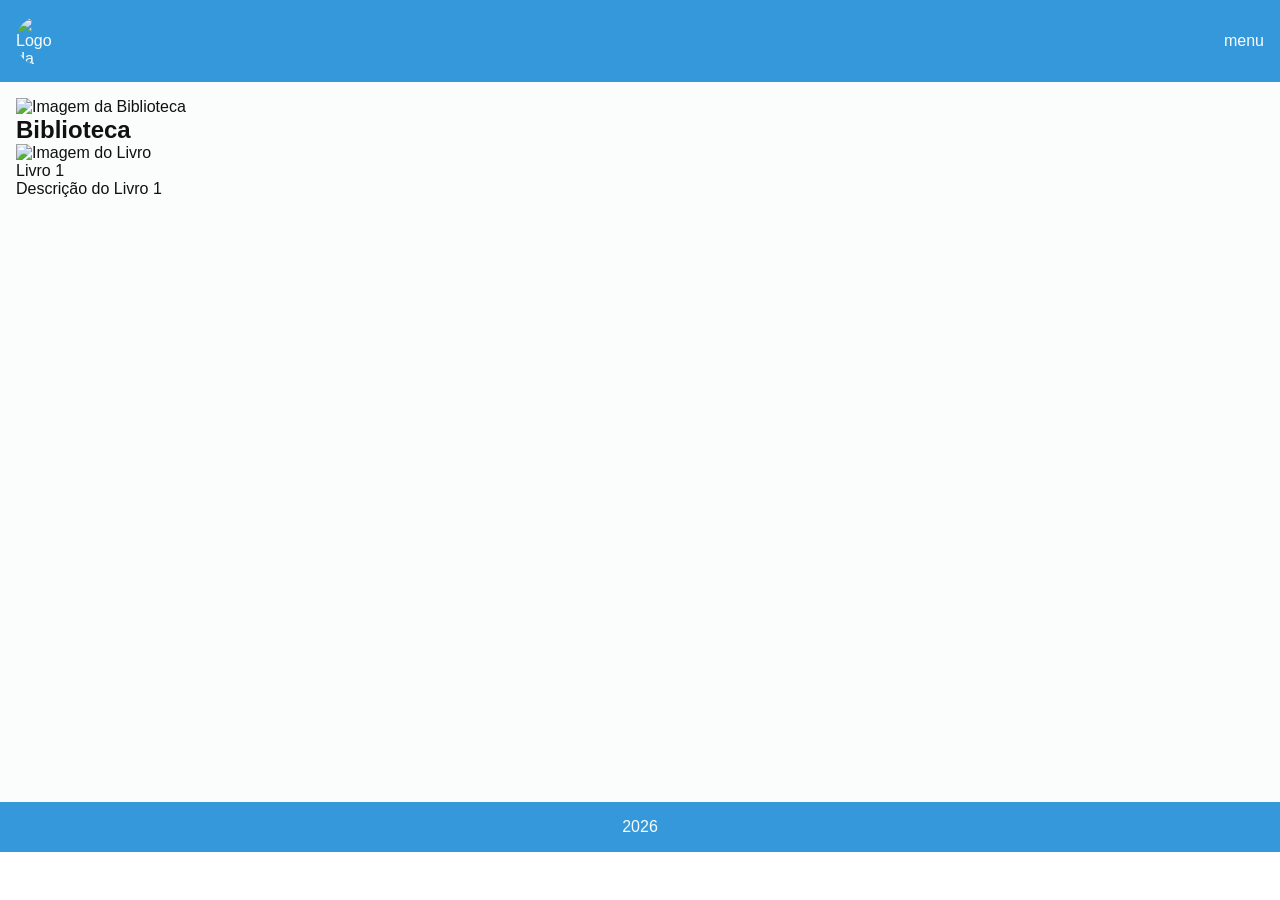
==== index.html @ 829e8d85 "projeto biblioteca" ====
<!DOCTYPE html>
<html lang="pt-BR">
<head>
    <meta charset="UTF-8">
    <meta name="viewport" content="width=device-width, initial-scale=1.0">
    <title>biblioteca</title>
    <link rel="stylesheet" href="style.css">
</head>


<body>
    <header>
        <!---logo-->
        <img src="https://picsum.photos/100" alt="Logo da Biblioteca" class="logo">

        <!-- menu -->
         <nav>menu
            <a href="index.html"></a>
        
         </nav>
 
    </header>


    <main>  
       <img src="https://picsum.photos/900/200" alt="Imagem da Biblioteca" id="jumbo">
       <h2>Biblioteca  </h2>
        <div class="card-conteiner">
            <div class="card">
                <div class="card-img">
                    <img src="https://picsum.photos/200" alt="Imagem do Livro" class="card-img">
                </div>
                <div class="card-tex">
                    <h>Livro 1</h3>
                    <p>Descrição do Livro 1</p>
                </div>
            </div>
        </div>
    </main>



    <footer>
        <p>2026</p>
    </footer>

</body>
</html>
---- style.css ----
*{
    margin: 0;
    padding: 0;
    box-sizing: border-box;
    font-family: sans-serif;
}


:root{
    --primary-color: #3498db;
    --secondary-color: #fafdfb;
    --terceary-color: #101110;
    --font-family: 'Arial', sans-serif;
    --font-size: 16px;
    --line-height: 1.5;
}

header, footer{
    background-color: var(--primary-color);
    color: var(--secondary-color);
    padding: 1rem;
    display: flex;
}

.logo{
    /*opção usada para deixar a imagem arredondada  */
    width: 50px;
    height: 50px;
    border-radius: 50%;
    
}
header{ 
    justify-content: space-between;
    align-items: center;
}  

footer{
    justify-content: center;
}

nav a:hover{
    background-color: var(--secondary-color);
    color: var(--terceary-color);
    border-raidius: 20px;
}

main{
    padding: 1rem;
    background-color: var(--secondary-color);
    color: var(--terceary-color);
    min-height: 80vh;
}



#jumbo{
    width: 100%;
    height: 200px;
    /* para preencher o espaço disponível elemento usado fili */
    object-fit: fili;
}
h1{
    text-align: center;
    background-color: var(--primary-color);
    color: var(--secondary-color);

    margin: 1rem 0;
}
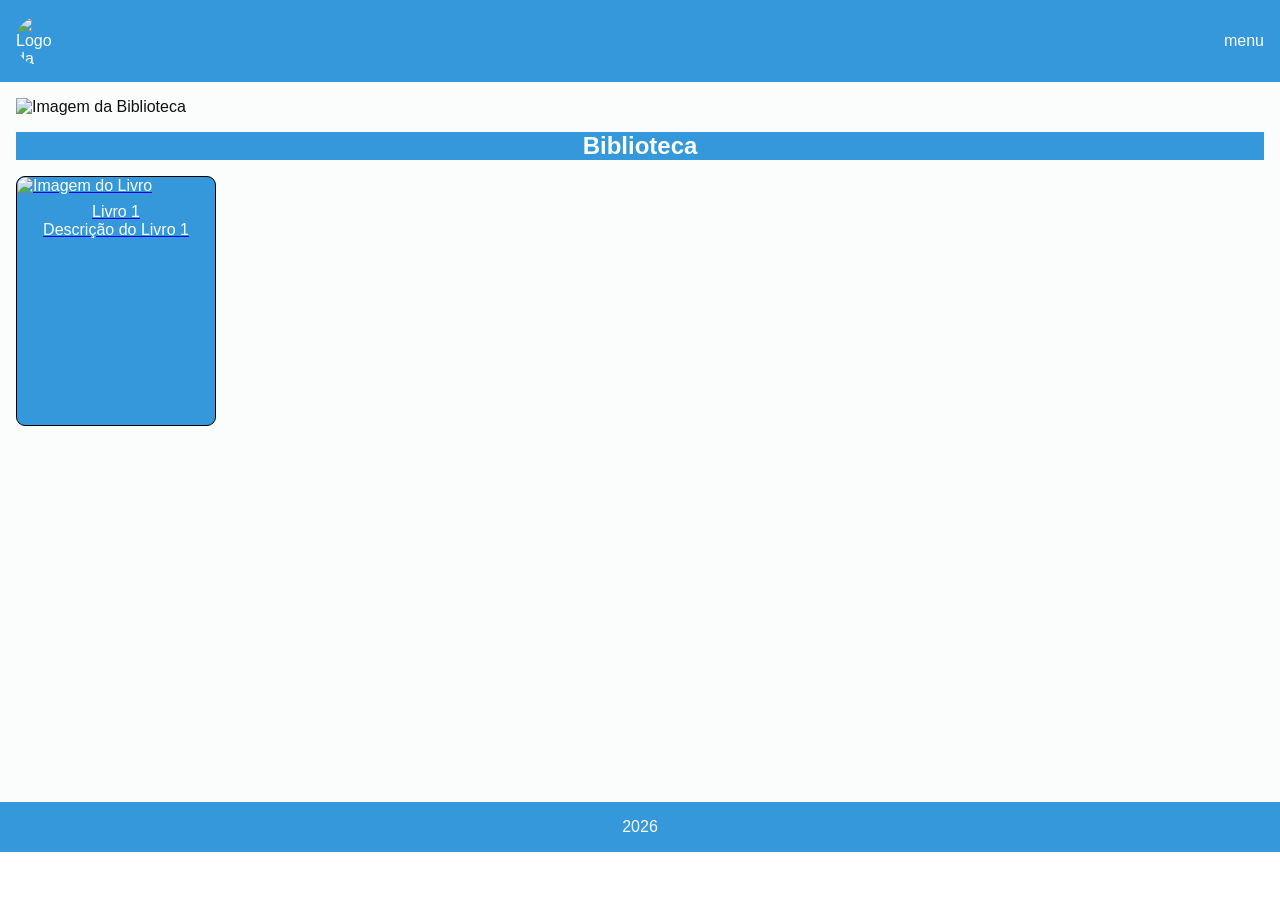
==== commit 30f0665e: "detalhes acrescentados" ====
--- a/index.html
+++ b/index.html
@@ -26,15 +26,20 @@
        <img src="https://picsum.photos/900/200" alt="Imagem da Biblioteca" id="jumbo">
        <h2>Biblioteca  </h2>
         <div class="card-conteiner">
-            <div class="card">
-                <div class="card-img">
-                    <img src="https://picsum.photos/200" alt="Imagem do Livro" class="card-img">
+             <a href="detalhes.html">
+                <div class="card">
+                    <div class="card-img">
+                        <img src="https://picsum.photos/200" alt="Imagem do Livro" class="card-img">
+                    </div>
+                    <div class="card-text">
+                        <h>Livro 1</h3>
+                        <p>Descrição do Livro 1</p>
+                    </div>
+                    
                 </div>
-                <div class="card-tex">
-                    <h>Livro 1</h3>
-                    <p>Descrição do Livro 1</p>
-                </div>
-            </div>
+            </a>
+
+            
         </div>
     </main>
 
--- a/style.css
+++ b/style.css
@@ -59,10 +59,70 @@
     /* para preencher o espaço disponível elemento usado fili */
     object-fit: fili;
 }
-h1{
+h2{
     text-align: center;
     background-color: var(--primary-color);
     color: var(--secondary-color);
 
     margin: 1rem 0;
+}
+
+
+
+.card-conteiner{
+    display: grid;
+    grid-template-columns: repeat(5, 1fr);
+    justify-content: center;
+    gap:1rem;
+    
+}
+
+.card{
+
+    border: 1px solid black;
+    background-color: var(--primary-color);
+    color: var(--secondary-color);
+    border-radius: 9px;
+    width: 200px;
+    height: 250px;
+
+/* quando voce quer que o curso mude para um dedinho segue a seguinte estrutura */
+    cursor: pointer;
+    transition: 1s 
+
+}
+
+.card:hover{
+/*  */
+    box-shadow: 5px 5px 10px 0px rgba(15, 15, 15, 0.966);
+/* vc pode colocar a função zoom expandir com o curso scale:(cal...*/
+
+}
+/* deixar a imagem com borda superior arredondada */
+.card-img img{
+    width: 100%;
+    object-fit: cover;
+    border-radius: 9px 9px 0 0;
+}
+
+.card-text{
+    padding: 0.5rem;
+    text-align: center;
+}
+
+.card-container a{
+text-decoration: none;
+}
+
+.detalhe{
+    display: flex;
+    justify-content: center;
+     align-items: center;
+
+}
+#texto .detalhe{
+    width: 50%;
+    padding: 1rem;
+    text-align: center;
+    margin: 0 auto;
 }
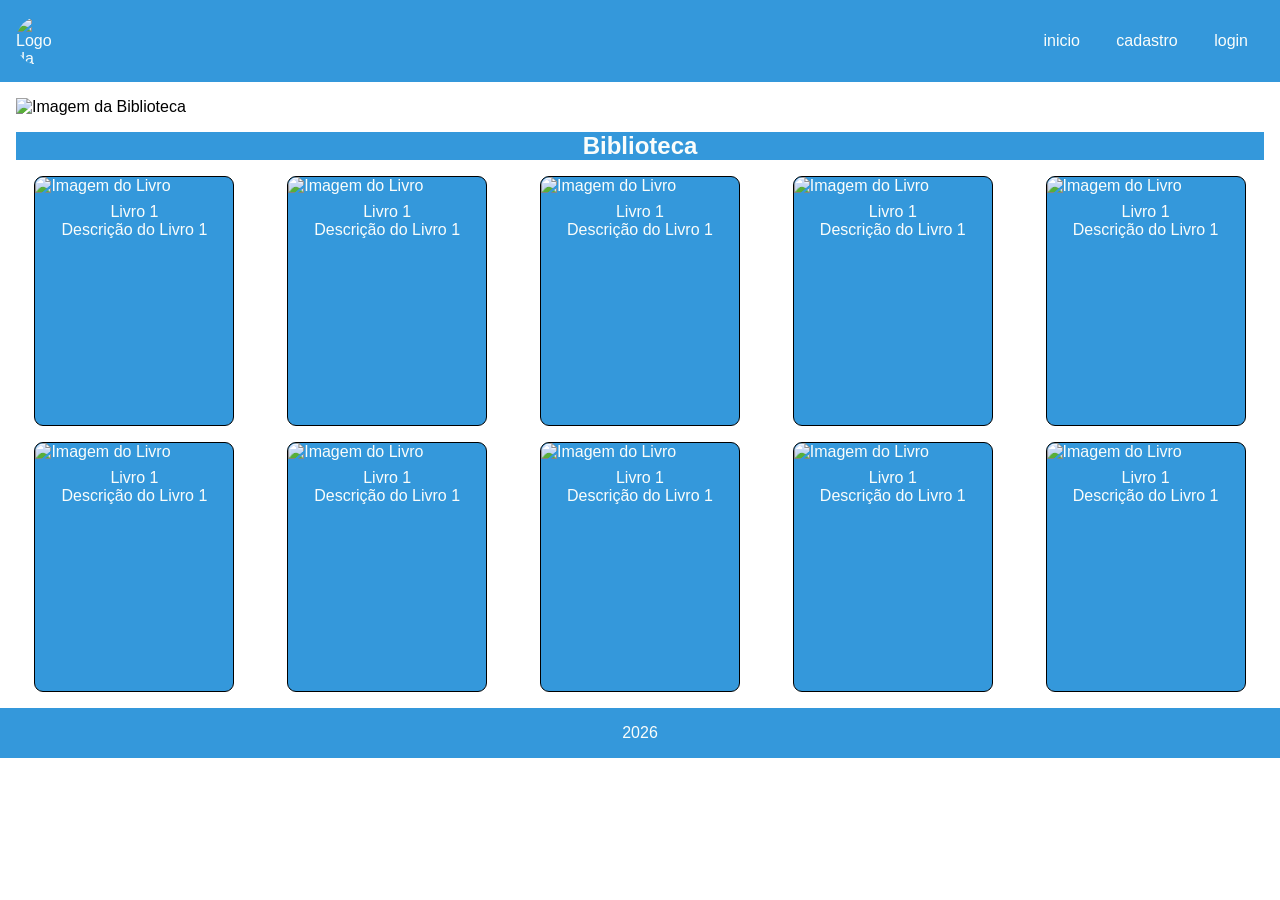
==== commit d15029d7: "atualizacoes" ====
--- a/index.html
+++ b/index.html
@@ -1,5 +1,6 @@
 <!DOCTYPE html>
 <html lang="pt-BR">
+
 <head>
     <meta charset="UTF-8">
     <meta name="viewport" content="width=device-width, initial-scale=1.0">
@@ -14,32 +15,145 @@
         <img src="https://picsum.photos/100" alt="Logo da Biblioteca" class="logo">
 
         <!-- menu -->
-         <nav>menu
-            <a href="index.html"></a>
-        
-         </nav>
- 
+        <nav>
+            <a href="index.html">inicio</a>
+            <a href="cadastro.html">cadastro</a>
+            <a href="login.html">login </a>
+
+        </nav>
+
     </header>
 
 
-    <main>  
-       <img src="https://picsum.photos/900/200" alt="Imagem da Biblioteca" id="jumbo">
-       <h2>Biblioteca  </h2>
-        <div class="card-conteiner">
-             <a href="detalhes.html">
+    <main>
+        <img src="https://picsum.photos/900/200" alt="Imagem da Biblioteca" id="jumbo">
+        <h2>Biblioteca </h2>
+        <div class="card-container">
+            <a href="detalhes.html">
                 <div class="card">
                     <div class="card-img">
                         <img src="https://picsum.photos/200" alt="Imagem do Livro" class="card-img">
                     </div>
                     <div class="card-text">
                         <h>Livro 1</h3>
-                        <p>Descrição do Livro 1</p>
+                            <p>Descrição do Livro 1</p>
                     </div>
-                    
+
                 </div>
+
             </a>
 
-            
+            <a href="detalhes.html">
+                <div class="card">
+                    <div class="card-img">
+                        <img src="https://picsum.photos/200" alt="Imagem do Livro" class="card-img">
+                    </div>
+                    <div class="card-text">
+                        <h>Livro 1</h3>
+                            <p>Descrição do Livro 1</p>
+                    </div>
+
+                </div>
+
+            </a><a href="detalhes.html">
+                <div class="card">
+                    <div class="card-img">
+                        <img src="https://picsum.photos/200" alt="Imagem do Livro" class="card-img">
+                    </div>
+                    <div class="card-text">
+                        <h>Livro 1</h3>
+                            <p>Descrição do Livro 1</p>
+                    </div>
+
+                </div>
+
+            </a><a href="detalhes.html">
+                <div class="card">
+                    <div class="card-img">
+                        <img src="https://picsum.photos/200" alt="Imagem do Livro" class="card-img">
+                    </div>
+                    <div class="card-text">
+                        <h>Livro 1</h3>
+                            <p>Descrição do Livro 1</p>
+                    </div>
+
+                </div>
+
+            </a><a href="detalhes.html">
+                <div class="card">
+                    <div class="card-img">
+                        <img src="https://picsum.photos/200" alt="Imagem do Livro" class="card-img">
+                    </div>
+                    <div class="card-text">
+                        <h>Livro 1</h3>
+                            <p>Descrição do Livro 1</p>
+                    </div>
+
+                </div>
+
+            </a><a href="detalhes.html">
+                <div class="card">
+                    <div class="card-img">
+                        <img src="https://picsum.photos/200" alt="Imagem do Livro" class="card-img">
+                    </div>
+                    <div class="card-text">
+                        <h>Livro 1</h3>
+                            <p>Descrição do Livro 1</p>
+                    </div>
+
+                </div>
+
+            </a><a href="detalhes.html">
+                <div class="card">
+                    <div class="card-img">
+                        <img src="https://picsum.photos/200" alt="Imagem do Livro" class="card-img">
+                    </div>
+                    <div class="card-text">
+                        <h>Livro 1</h3>
+                            <p>Descrição do Livro 1</p>
+                    </div>
+
+                </div>
+
+            </a><a href="detalhes.html">
+                <div class="card">
+                    <div class="card-img">
+                        <img src="https://picsum.photos/200" alt="Imagem do Livro" class="card-img">
+                    </div>
+                    <div class="card-text">
+                        <h>Livro 1</h3>
+                            <p>Descrição do Livro 1</p>
+                    </div>
+
+                </div>
+
+            </a><a href="detalhes.html">
+                <div class="card">
+                    <div class="card-img">
+                        <img src="https://picsum.photos/200" alt="Imagem do Livro" class="card-img">
+                    </div>
+                    <div class="card-text">
+                        <h>Livro 1</h3>
+                            <p>Descrição do Livro 1</p>
+                    </div>
+
+                </div>
+
+            </a><a href="detalhes.html">
+                <div class="card">
+                    <div class="card-img">
+                        <img src="https://picsum.photos/200" alt="Imagem do Livro" class="card-img">
+                    </div>
+                    <div class="card-text">
+                        <h>Livro 1</h3>
+                            <p>Descrição do Livro 1</p>
+                    </div>
+
+                </div>
+
+            </a>
+
+
         </div>
     </main>
 
@@ -50,4 +164,5 @@
     </footer>
 
 </body>
+
 </html>
--- a/style.css
+++ b/style.css
@@ -38,17 +38,22 @@
     justify-content: center;
 }
 
+nav a{
+    text-decoration: none;
+    padding: 1rem;
+    color: var(--secondary-color);
+}
 nav a:hover{
     background-color: var(--secondary-color);
     color: var(--terceary-color);
-    border-raidius: 20px;
+    border-radius: 20px;
 }
 
 main{
     padding: 1rem;
-    background-color: var(--secondary-color);
+    /* background-color: var(--secondary-color);
     color: var(--terceary-color);
-    min-height: 80vh;
+    min-height: 80vh; */
 }
 
 
@@ -69,10 +74,10 @@
 
 
 
-.card-conteiner{
+.card-container{
     display: grid;
     grid-template-columns: repeat(5, 1fr);
-    justify-content: center;
+    justify-items: center;
     gap:1rem;
     
 }
@@ -119,10 +124,240 @@
     justify-content: center;
      align-items: center;
 
-}
+} 
+
 #texto .detalhe{
     width: 50%;
     padding: 1rem;
     text-align: center;
     margin: 0 auto;
-}+}
+.main-detalhes{
+    display: flex;
+    justify-content: center;
+    align-items: center;
+}
+
+/* ------------------------------------------------------   CADASTRO   ------------------------------------------------ */
+
+form{
+    background-color: var(--primary-color);
+    color: var(--secondary-color);
+    padding: 1rem;
+    border-radius: 10px;
+    width: 300px;
+/* controlar o filho as divs */
+    display:flex;
+    flex-direction: column;
+    align-items: center;
+
+}
+
+/* mexendo nos filhos */
+
+.form-item{
+    margin: 1rem 0;
+    display: flex;
+    /* alinhar as estruturas das caixas ou outras coisas */
+    justify-content: space-between;
+    /* alinhar os itens */
+    align-items: center;
+    /* ocupar todo o espaço  */
+    width: 100%;
+}
+/* formatar os inputs: todos os inputs que tiverem dentros dos forms item */
+
+.form-item input{
+    border-radius: 8px;
+    padding: 0.5rem;
+    border: none;
+    width: 75%;
+
+}
+
+/* editar botoes */
+button{
+    background-color:var(--secondary-color);
+    color: var(--primary-color);
+    padding: 0.5rem;
+    border-radius: 10px;
+    margin: 1rem;
+    border: 1px solid var(--primary-color);
+    cursor: pointer   
+    /* maozinha */
+    
+    }
+
+/* quando o mouse passar pelo botao */
+button:hover{
+    background-color: var(--primary-color);
+    color: var(--secondary-color);
+    border: 1px solid var(--terceary-color);
+}
+
+
+/* ______________________________________________________  logim  ________________________________________________ */
+
+
+.login{
+
+margin-top: 200px;
+/* controlar o filho as divs */
+    display:flex;
+    flex-direction: column;
+    align-items: center;
+
+}
+
+.login-item{
+    margin: 1rem 0;
+    display: flex;
+    /* alinhar as estruturas das caixas ou outras coisas */
+    justify-content: space-between;
+    /* alinhar os itens */
+    align-items: center;
+    /* ocupar todo o espaço  */
+    width: 100%;
+}  
+
+.login-item input{
+    border-radius: 8px;
+    padding: 0.5rem;
+    border: none;
+    width: 75%;
+
+}
+
+/* editar botoes */
+b.bt-entrar{
+    background-color:var(--secondary-color);
+    color: var(--primary-color);
+    padding: 0.5rem;
+    border-radius: 10px;
+    margin: 1rem;
+    border: 1px solid var(--primary-color);
+    font-size: 30px;
+    cursor: pointer   
+    /* maozinha */
+    
+    }
+
+/* quando o mouse passar pelo botao */
+button:hover{
+    background-color: var(--primary-color);
+    color: var(--secondary-color);
+    border: 1px solid var(--terceary-color);
+}
+
+.form-item{
+    margin: 1rem 0;
+    display: flex;
+    /* alinhar as estruturas das caixas ou outras coisas */
+    justify-content: space-between;
+    /* alinhar os itens */
+    align-items: center;
+    /* ocupar todo o espaço  */
+    width: 100%;
+}
+/* formatar os inputs: todos os inputs que tiverem dentros dos forms item */
+
+.form-item input{
+    border-radius: 8px;
+    padding: 0.5rem;
+    border: none;
+    width: 75%;
+
+}
+
+/* ______________________________________________________  resposividade index ________________________________________________ */
+
+@media only screen and (max-width: 600px){
+    .card-container{
+        grid-template-columns: repeat(1, 1fr);
+    }
+    header{
+        flex-direction: column;
+    }
+
+    nav {
+        display: flex;
+        flex-direction: column;
+    }
+}
+@media only screen and (min-width: 600px) and (max-width:900px){
+    .card-container{
+        grid-template-columns: repeat(2, 1fr);
+    }
+}
+@media only screen and (min-width: 900px) and (max-width:1200px){
+    .card-container{
+        grid-template-columns: repeat(3, 1fr);
+    }
+}
+
+/* ______________________________________________________  resposividade login ________________________________________________ */
+
+
+
+@media only screen and (max-width: 600px){
+    .login-item{
+        grid-template-columns: repeat(1, 1fr);
+    }
+    header{
+        flex-direction: column;
+    }
+
+    nav {
+        display: flex;
+        flex-direction: column;
+    }
+}
+@media only screen and (min-width: 600px) and (max-width:900px){
+    .login-item{
+        grid-template-columns: repeat(2, 1fr);
+    }
+}
+@media only screen and (min-width: 900px) and (max-width:1200px){
+    .login-item{
+        grid-template-columns: repeat(3, 1fr);
+    }
+
+} 
+
+
+
+
+
+/* ______________________________________________________  resposividade detalhes ________________________________________________ */
+
+
+@media only screen and (max-width: 600px){
+    .detalhe{
+        display: grid;
+        grid-template-columns: repeat(1, 1fr)
+    }
+    header{
+        flex-direction: column;
+    }
+
+    nav {
+        display: flex;
+        flex-direction: column;
+    }
+    #descricao{
+   padding: 10 rem;
+    }
+}
+@media only screen and (min-width: 600px) and (max-width:900px){
+    .detalhe{
+        display: grid;
+        grid-template-columns: repeat(2, 1fr);
+    }
+}
+@media only screen and (min-width: 900px) and (max-width:1200px){
+    .detalhe{
+        display: grid;
+        grid-template-columns: repeat(3, 1fr);
+    }
+
+} 
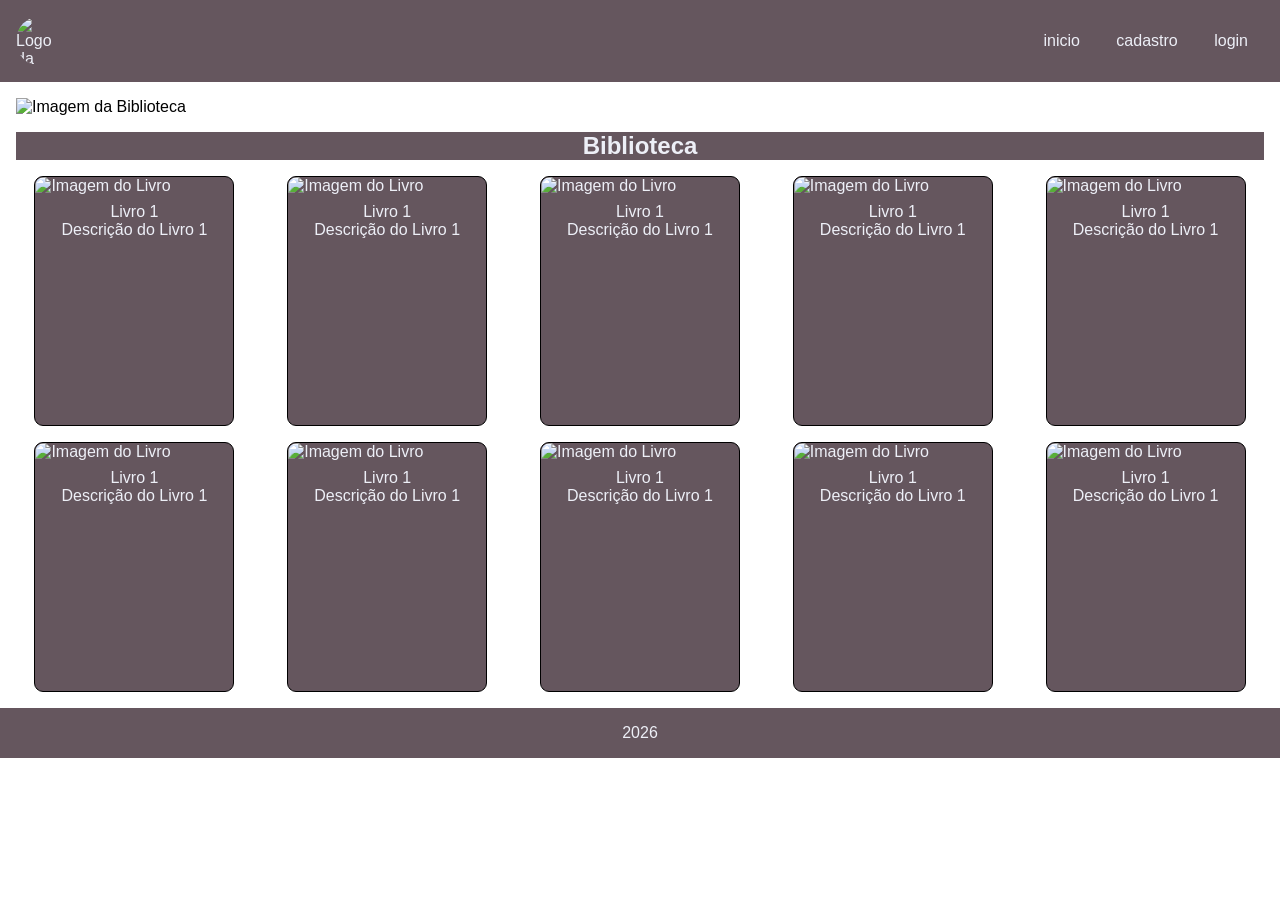
==== commit 73ccc5b2: "atualizacoes25/08" ====
--- a/index.html
+++ b/index.html
@@ -6,6 +6,8 @@
     <meta name="viewport" content="width=device-width, initial-scale=1.0">
     <title>biblioteca</title>
     <link rel="stylesheet" href="style.css">
+    <script>src"script.js" defer </script>
+    
 </head>
 
 
--- a/style.css
+++ b/style.css
@@ -7,13 +7,13 @@
 
 
 :root{
-    --primary-color: #3498db;
-    --secondary-color: #fafdfb;
-    --terceary-color: #101110;
+    --primary-color: #1d0713ad;
+    --secondary-color: #edeff7;
+    --terceary-color: #f7d9d9;
     --font-family: 'Arial', sans-serif;
     --font-size: 16px;
     --line-height: 1.5;
-}
+}   
 
 header, footer{
     background-color: var(--primary-color);
@@ -174,6 +174,21 @@
     width: 75%;
 
 }
+.upload-btn {
+  display: inline-block;
+  background-color: #f04fe2;
+  color: white;
+  padding: 8px 15px;
+  border-radius: 5px;
+  cursor: pointer;
+  font-family: sans-serif;
+  font-size: 12px;
+}
+
+/* Isso esconde o input e o texto nativo, mas mantém o botão funcionando */
+.upload-btn input[type="file"] {
+  display: none;
+}
 
 /* editar botoes */
 button{
@@ -201,7 +216,7 @@
 
 .login{
 
-margin-top: 200px;
+margin-top: 50px;
 /* controlar o filho as divs */
     display:flex;
     flex-direction: column;
@@ -269,6 +284,8 @@
 
 }
 
+
+
 /* ______________________________________________________  resposividade index ________________________________________________ */
 
 @media only screen and (max-width: 600px){
